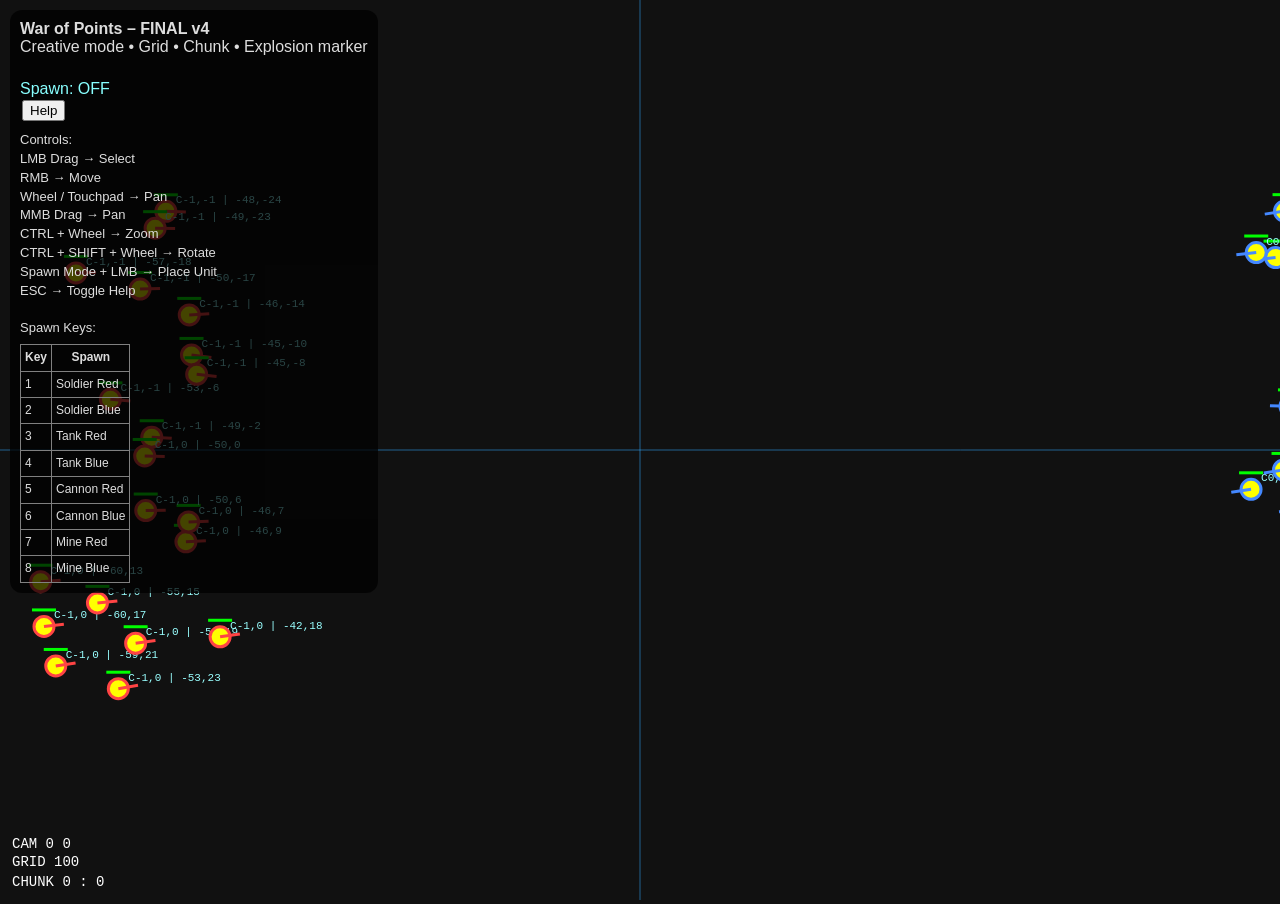
==== index.html @ 84d14289 "Initial commit: Separate code into modular files" ====
<!doctype html>
<html>
<head>
    <meta charset="utf-8">
    <title>War of Points – FINAL v4</title>
    <link rel="stylesheet" href="style.css">
</head>
<body>

    <div id="ui">
        <b>War of Points – FINAL v4</b><br>
        Creative mode • Grid • Chunk • Explosion marker
        <br><br>
        <div id="spawnInfo">Spawn: OFF</div>
        <button onclick="toggleHelp()">Help</button>
        <div id="help">
            Controls:<br>
            LMB Drag → Select<br>
            RMB → Move<br>
            Wheel / Touchpad → Pan<br>
            MMB Drag → Pan<br>
            CTRL + Wheel → Zoom<br>
            CTRL + SHIFT + Wheel → Rotate<br>
            Spawn Mode + LMB → Place Unit<br>
            ESC → Toggle Help<br><br>
            Spawn Keys:
            <table border="1" cellpadding="4" style="border-collapse:collapse;font-size:12px;margin-top:6px">
                <tr><th>Key</th><th>Spawn</th></tr>
                <tr><td>1</td><td>Soldier Red</td></tr>
                <tr><td>2</td><td>Soldier Blue</td></tr>
                <tr><td>3</td><td>Tank Red</td></tr>
                <tr><td>4</td><td>Tank Blue</td></tr>
                <tr><td>5</td><td>Cannon Red</td></tr>
                <tr><td>6</td><td>Cannon Blue</td></tr>
                <tr><td>7</td><td>Mine Red</td></tr>
                <tr><td>8</td><td>Mine Blue</td></tr>
            </table>
        </div>
    </div>

    <canvas id="cv"></canvas>

    <!-- JS Files -->
    <script src="js/game.js"></script>
    <script src="js/logic.js"></script>
    <script src="js/renderer.js"></script>
    <script src="js/input.js"></script>
    <script src="js/main.js"></script>

</body>
</html>
---- style.css ----
html,
body {
    margin: 0;
    height: 100%;
    overflow: hidden;
    background: #111;
    color: #ddd;
    font-family: sans-serif
}

#ui {
    position: fixed;
    left: 10px;
    top: 10px;
    background: #000b;
    padding: 10px;
    border-radius: 12px;
    z-index: 10;
    max-width: 380px
}

button {
    margin: 2px
}

#help {
    margin-top: 8px;
    font-size: 13px;
    line-height: 1.45
}

#spawnInfo {
    margin-top: 6px;
    color: #8ff
}
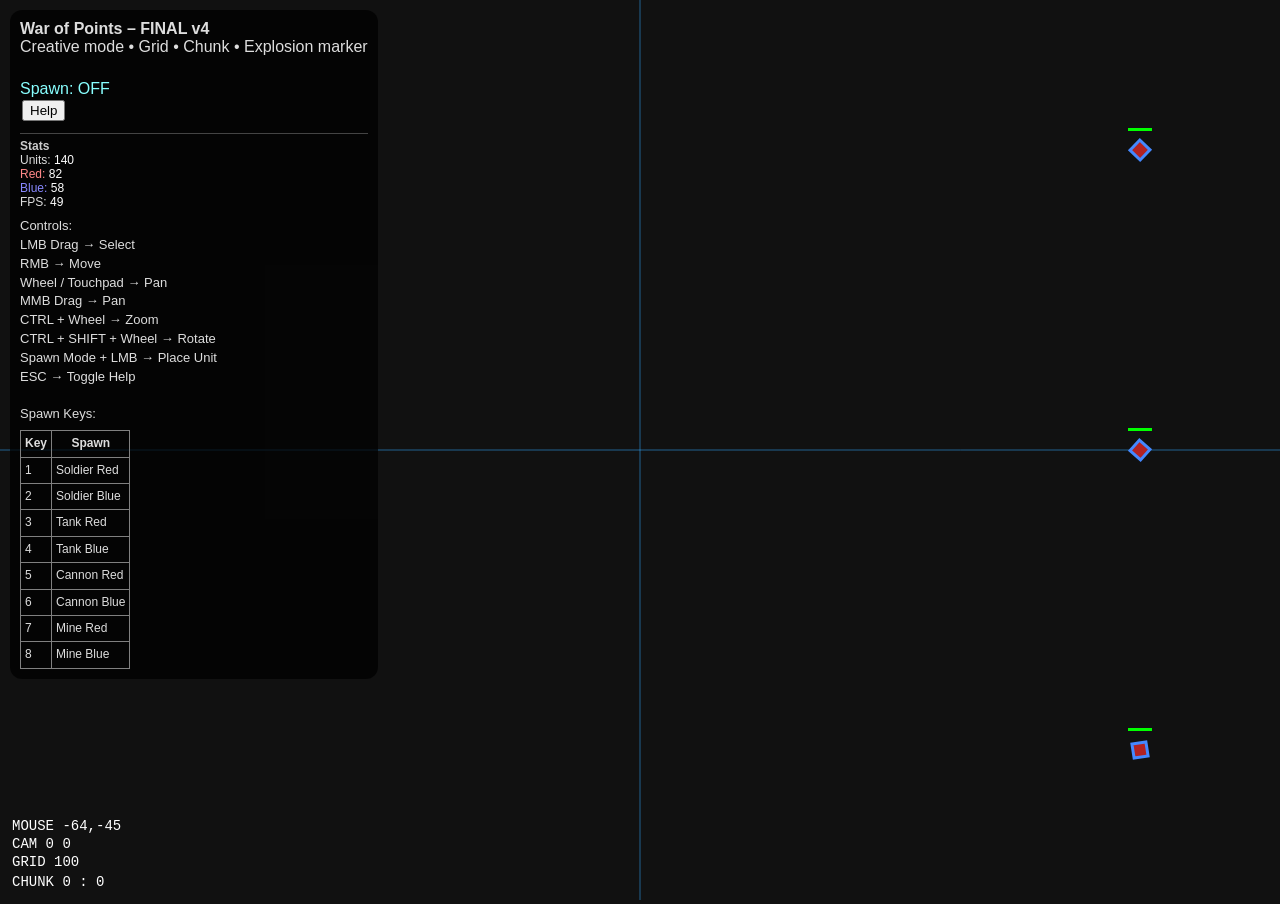
==== commit 78a8a0be: "Cập nhật mô phỏng Khe Sanh: giao diện thống kê, thay đổi màu sắc unit, hình dạng unit và hiệu ứng nò" ====
--- a/index.html
+++ b/index.html
@@ -13,6 +13,15 @@
         <br><br>
         <div id="spawnInfo">Spawn: OFF</div>
         <button onclick="toggleHelp()">Help</button>
+
+        <div id="statsPanel" style="margin-top: 10px; font-size: 12px; border-top: 1px solid #444; padding-top: 5px;">
+            <b style="color: #ccc;">Stats</b><br>
+            Units: <span id="statUnits" style="color: #fff;">0</span><br>
+            <span style="color: #f88;">Red:</span> <span id="statRed" style="color: #fff;">0</span><br>
+            <span style="color: #88f;">Blue:</span> <span id="statBlue" style="color: #fff;">0</span><br>
+            FPS: <span id="statFps" style="color: #fff;">60</span>
+        </div>
+
         <div id="help">
             Controls:<br>
             LMB Drag → Select<br>
@@ -49,3 +58,4 @@
 
 </body>
 </html>
+
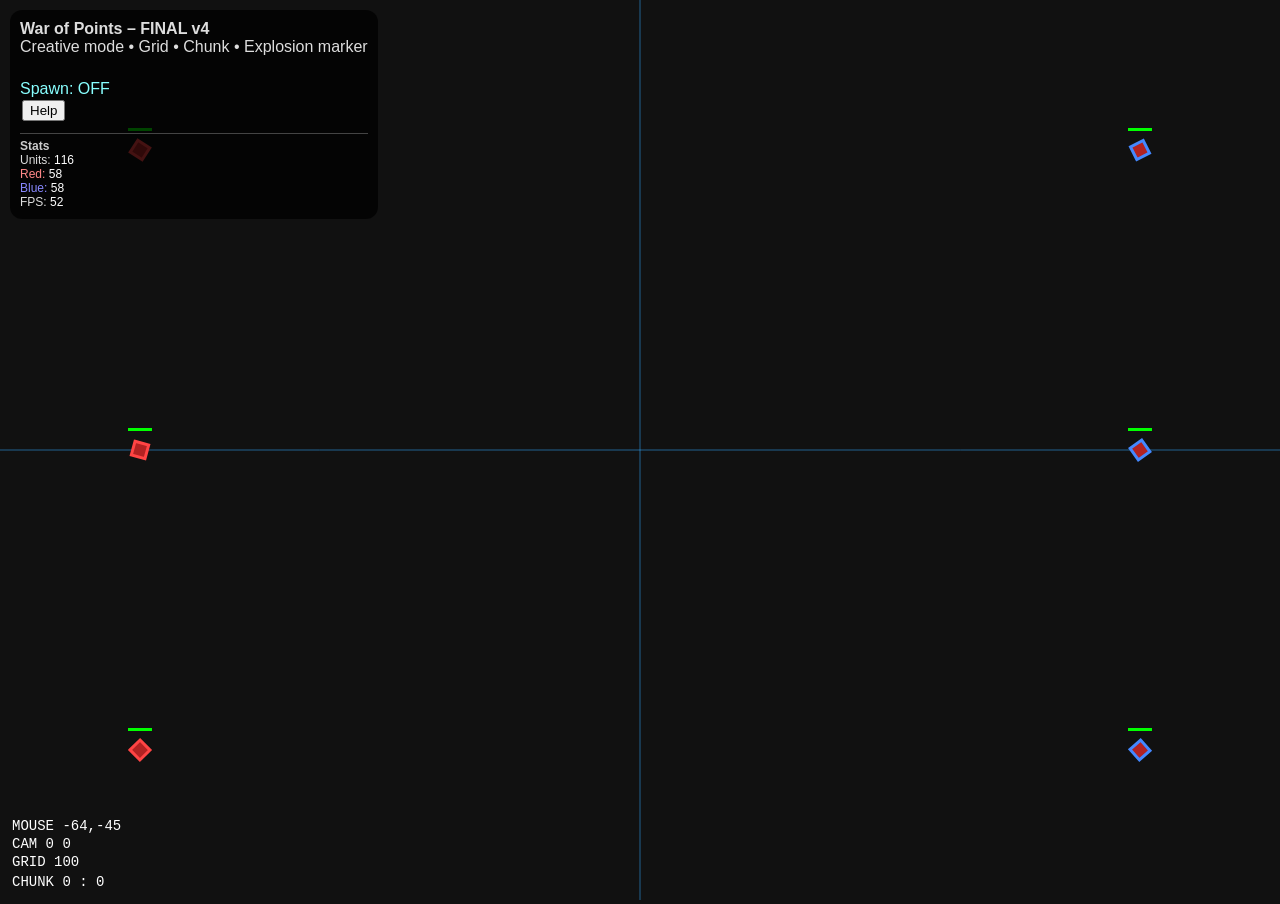
==== commit 864d9a26: "feat: add AI opponent mode and fix camera controls - Add 'AI vs Player' game mode with simple AI log" ====
--- a/index.html
+++ b/index.html
@@ -9,7 +9,7 @@
 
     <div id="ui">
         <b>War of Points – FINAL v4</b><br>
-        Creative mode • Grid • Chunk • Explosion marker
+        <span id="modeDisplay">Creative mode</span> • Grid • Chunk • Explosion marker
         <br><br>
         <div id="spawnInfo">Spawn: OFF</div>
         <button onclick="toggleHelp()">Help</button>
@@ -22,7 +22,20 @@
             FPS: <span id="statFps" style="color: #fff;">60</span>
         </div>
 
-        <div id="help">
+        <div id="help" style="display: none;">
+            <div id="settingsPanel">
+                Mode: <select id="modeSelect" onchange="updateMode()">
+                    <option value="creative">Creative</option>
+                    <option value="ai">AI vs Player</option>
+                </select>
+                <span id="teamSelectContainer" style="display:none;">
+                    Side: <select id="teamSelect" onchange="updateMode()">
+                        <option value="0">Red</option>
+                        <option value="1">Blue</option>
+                    </select>
+                </span>
+            </div>
+            <hr>
             Controls:<br>
             LMB Drag → Select<br>
             RMB → Move<br>
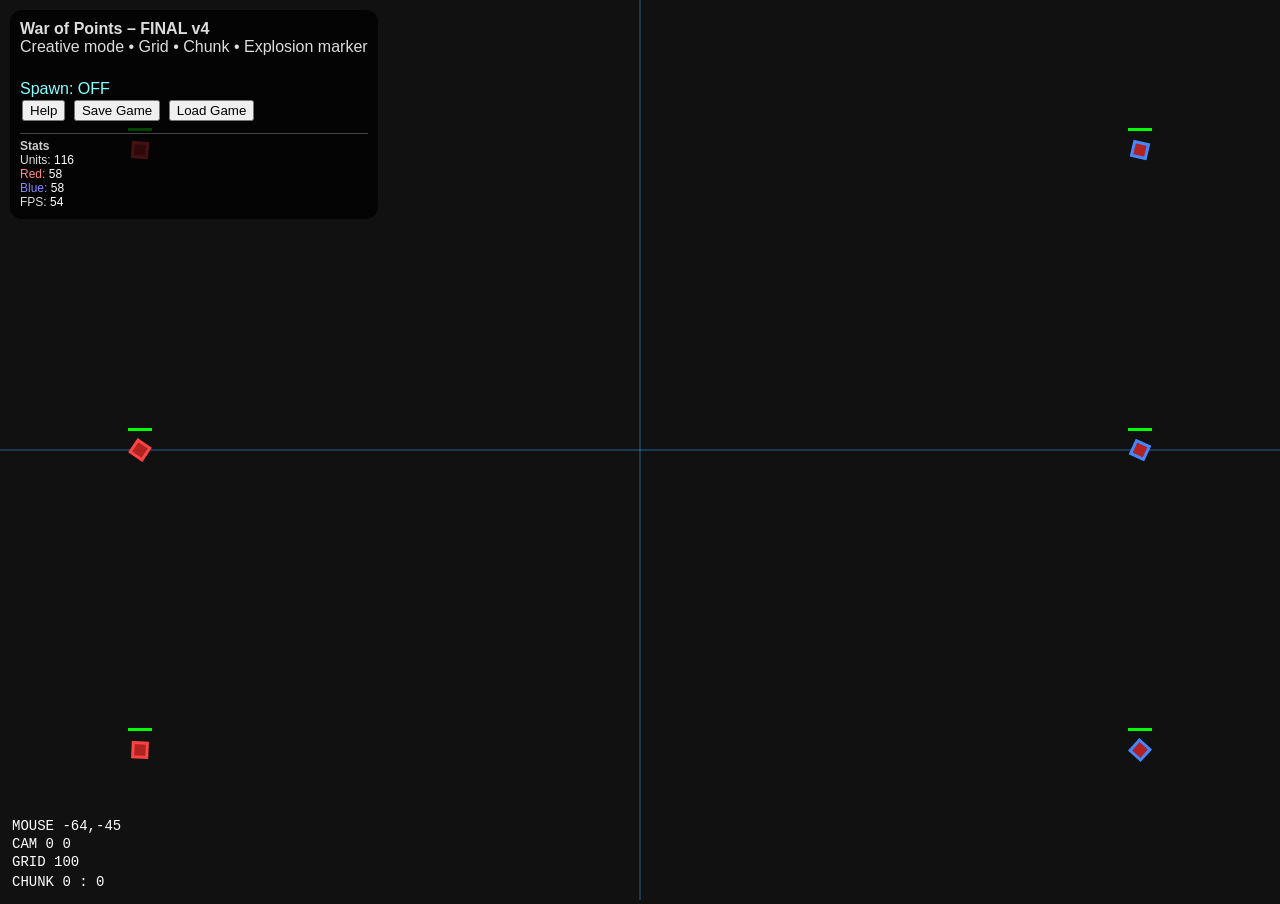
==== commit 9967b8fd: "Refactor: Centralize game state into GameState object, add save/load functionality, and ensure deter" ====
--- a/index.html
+++ b/index.html
@@ -13,6 +13,9 @@
         <br><br>
         <div id="spawnInfo">Spawn: OFF</div>
         <button onclick="toggleHelp()">Help</button>
+        <button onclick="saveGame()">Save Game</button>
+        <input type="file" id="loadInput" style="display:none" onchange="loadGame(event)">
+        <button onclick="document.getElementById('loadInput').click()">Load Game</button>
 
         <div id="statsPanel" style="margin-top: 10px; font-size: 12px; border-top: 1px solid #444; padding-top: 5px;">
             <b style="color: #ccc;">Stats</b><br>
@@ -63,12 +66,11 @@
     <canvas id="cv"></canvas>
 
     <!-- JS Files -->
-    <script src="js/game.js"></script>
+    <script src="js/state.js"></script>
     <script src="js/logic.js"></script>
     <script src="js/renderer.js"></script>
     <script src="js/input.js"></script>
     <script src="js/main.js"></script>
-
 </body>
 </html>
 
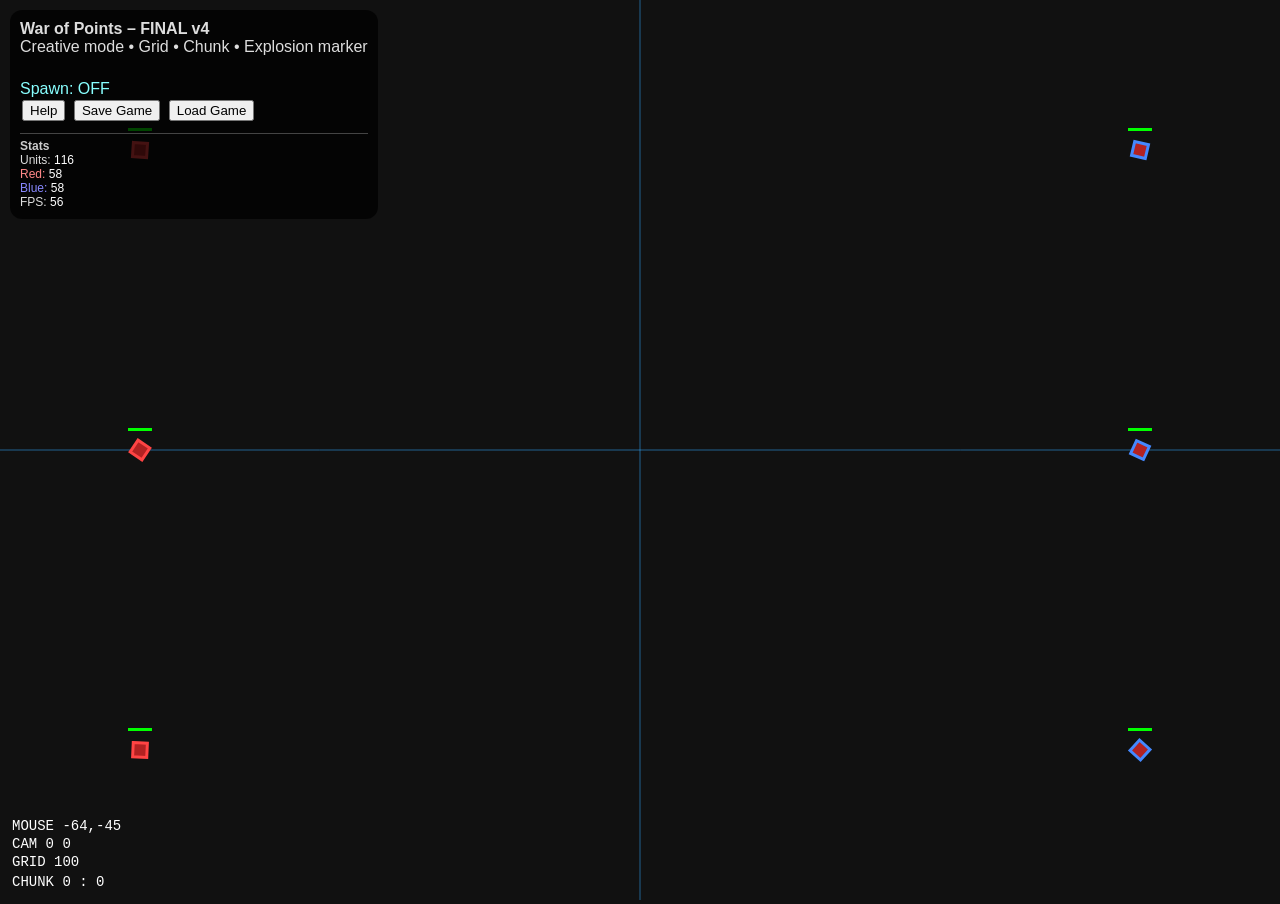
==== commit b0c9fd59: "added AI interface" ====
--- a/index.html
+++ b/index.html
@@ -30,7 +30,8 @@
                 Mode: <select id="modeSelect" onchange="updateMode()">
                     <option value="creative">Creative</option>
                     <option value="ai">AI vs Player</option>
-                </select>
+                    <option value="aivsai">AI vs AI</option>
+                    </select>
                 <span id="teamSelectContainer" style="display:none;">
                     Side: <select id="teamSelect" onchange="updateMode()">
                         <option value="0">Red</option>
@@ -70,6 +71,7 @@
     <script src="js/logic.js"></script>
     <script src="js/renderer.js"></script>
     <script src="js/input.js"></script>
+    <script src="js/ai_interface.js"></script>
     <script src="js/main.js"></script>
 </body>
 </html>
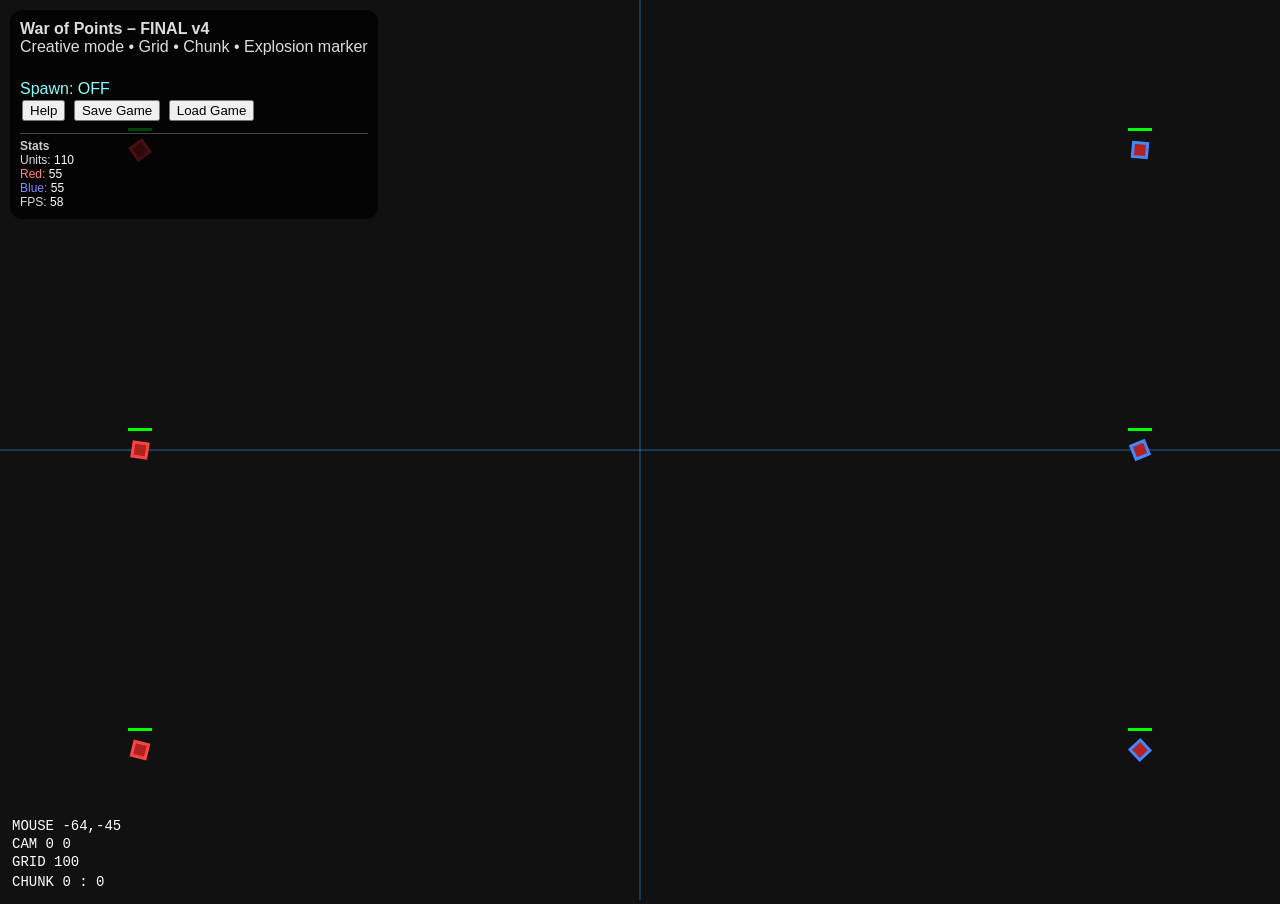
==== commit 5a53d086: "feat: improve AI integration and unit balance - Integrate my_ai.js for custom AI script support in i" ====
--- a/index.html
+++ b/index.html
@@ -72,6 +72,7 @@
     <script src="js/renderer.js"></script>
     <script src="js/input.js"></script>
     <script src="js/ai_interface.js"></script>
+    <script src="my_ai.js"></script>
     <script src="js/main.js"></script>
 </body>
 </html>
